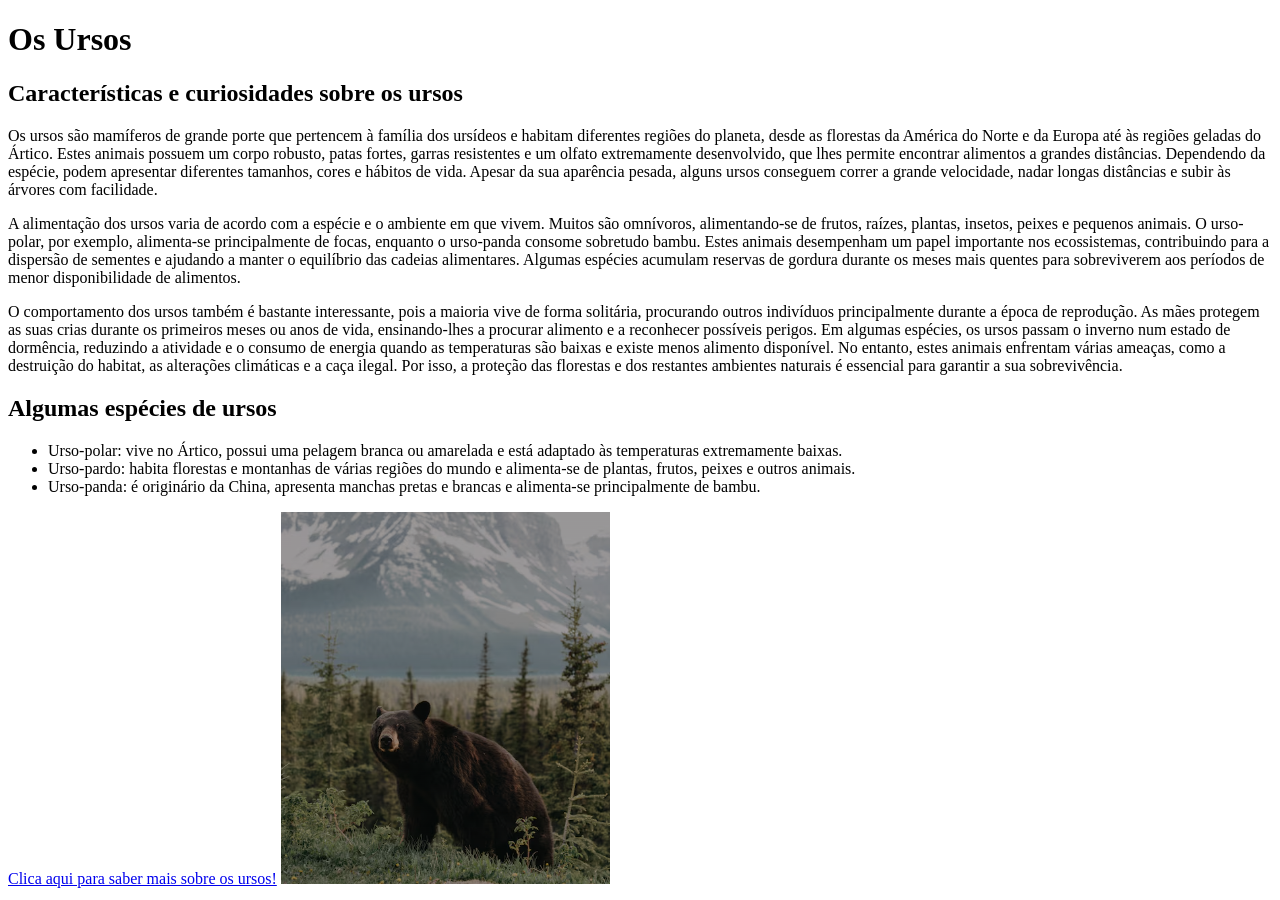
==== index.html @ 4cc046ba "Update and rename index.HTML to index.html" ====
<!DOCTYPE html>
<html>

<head>
    <title>Ursos!</title>
    <link rel="stylesheet" href="estilos.css">
</head>

<body>

    <h1>Os Ursos</h1>

    <h2>Características e curiosidades sobre os ursos</h2>

    <p class="destaque">Os ursos são mamíferos de grande porte que pertencem à família dos ursídeos e habitam diferentes regiões do planeta, desde as florestas da América do Norte e da Europa até às regiões geladas do Ártico. Estes animais possuem um corpo robusto, patas fortes, garras resistentes e um olfato extremamente desenvolvido, que lhes permite encontrar alimentos a grandes distâncias. Dependendo da espécie, podem apresentar diferentes tamanhos, cores e hábitos de vida. Apesar da sua aparência pesada, alguns ursos conseguem correr a grande velocidade, nadar longas distâncias e subir às árvores com facilidade.</p>

    <p>A alimentação dos ursos varia de acordo com a espécie e o ambiente em que vivem. Muitos são omnívoros, alimentando-se de frutos, raízes, plantas, insetos, peixes e pequenos animais. O urso-polar, por exemplo, alimenta-se principalmente de focas, enquanto o urso-panda consome sobretudo bambu. Estes animais desempenham um papel importante nos ecossistemas, contribuindo para a dispersão de sementes e ajudando a manter o equilíbrio das cadeias alimentares. Algumas espécies acumulam reservas de gordura durante os meses mais quentes para sobreviverem aos períodos de menor disponibilidade de alimentos.</p>

    <p>O comportamento dos ursos também é bastante interessante, pois a maioria vive de forma solitária, procurando outros indivíduos principalmente durante a época de reprodução. As mães protegem as suas crias durante os primeiros meses ou anos de vida, ensinando-lhes a procurar alimento e a reconhecer possíveis perigos. Em algumas espécies, os ursos passam o inverno num estado de dormência, reduzindo a atividade e o consumo de energia quando as temperaturas são baixas e existe menos alimento disponível. No entanto, estes animais enfrentam várias ameaças, como a destruição do habitat, as alterações climáticas e a caça ilegal. Por isso, a proteção das florestas e dos restantes ambientes naturais é essencial para garantir a sua sobrevivência.</p>

    <h2>Algumas espécies de ursos</h2>

    <ul>
        <li>Urso-polar: vive no Ártico, possui uma pelagem branca ou amarelada e está adaptado às temperaturas extremamente baixas.</li>

        <li>Urso-pardo: habita florestas e montanhas de várias regiões do mundo e alimenta-se de plantas, frutos, peixes e outros animais.</li>

        <li>Urso-panda: é originário da China, apresenta manchas pretas e brancas e alimenta-se principalmente de bambu.</li>
    </ul>

    <a href="https://pt.wikipedia.org/wiki/Urso">Clica aqui para saber mais sobre os ursos!</a>

    <img src="urso.jpg" alt="Um urso no seu habitat natural">

</body>
</html>
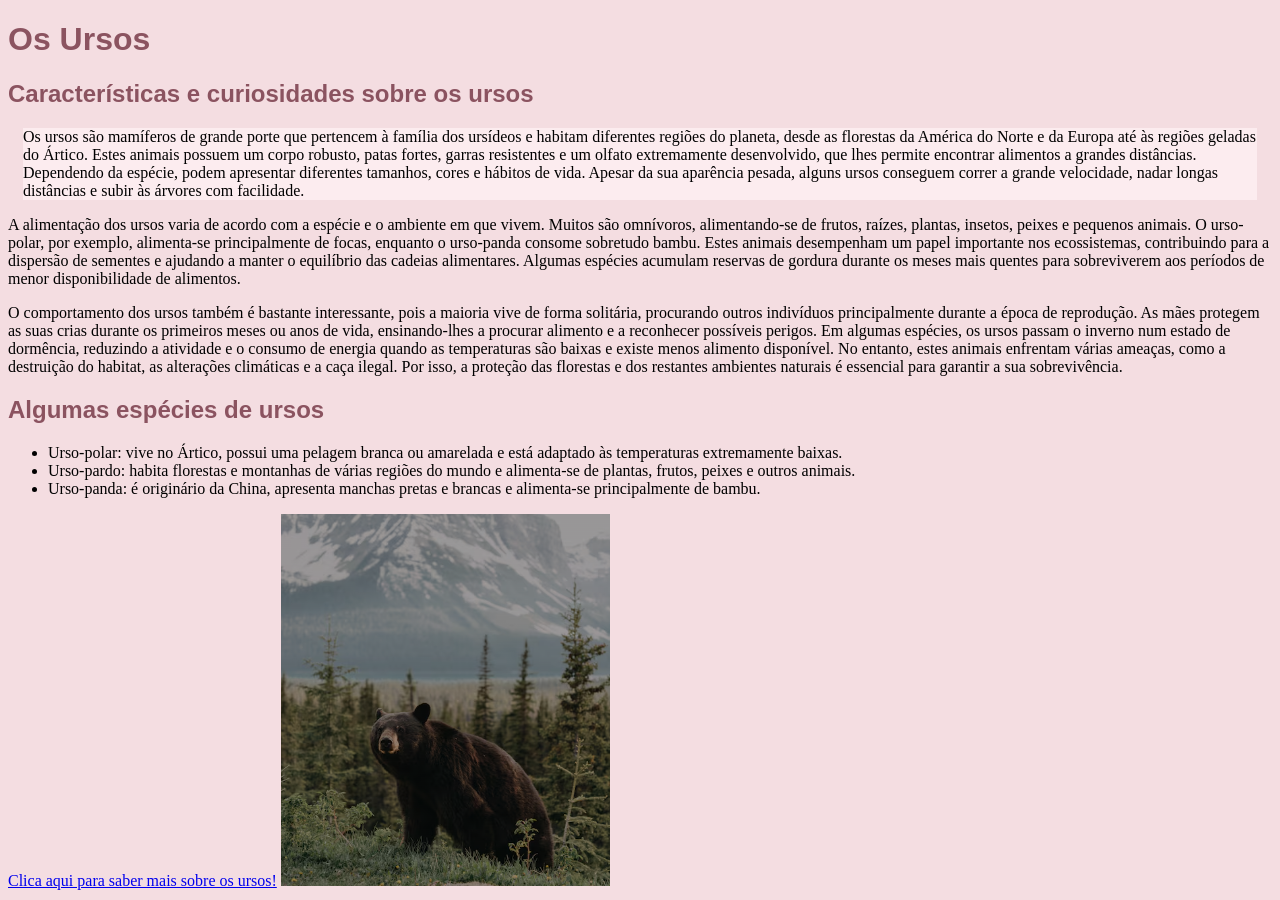
==== commit a3406c07: "Create index.html" ====
--- a/index.html
+++ b/index.html
@@ -1,37 +1,36 @@
-
-<!DOCTYPE html>
-<html>
-
-<head>
-    <title>Ursos!</title>
-    <link rel="stylesheet" href="estilos.css">
-</head>
-
-<body>
-
-    <h1>Os Ursos</h1>
-
-    <h2>Características e curiosidades sobre os ursos</h2>
-
-    <p class="destaque">Os ursos são mamíferos de grande porte que pertencem à família dos ursídeos e habitam diferentes regiões do planeta, desde as florestas da América do Norte e da Europa até às regiões geladas do Ártico. Estes animais possuem um corpo robusto, patas fortes, garras resistentes e um olfato extremamente desenvolvido, que lhes permite encontrar alimentos a grandes distâncias. Dependendo da espécie, podem apresentar diferentes tamanhos, cores e hábitos de vida. Apesar da sua aparência pesada, alguns ursos conseguem correr a grande velocidade, nadar longas distâncias e subir às árvores com facilidade.</p>
-
-    <p>A alimentação dos ursos varia de acordo com a espécie e o ambiente em que vivem. Muitos são omnívoros, alimentando-se de frutos, raízes, plantas, insetos, peixes e pequenos animais. O urso-polar, por exemplo, alimenta-se principalmente de focas, enquanto o urso-panda consome sobretudo bambu. Estes animais desempenham um papel importante nos ecossistemas, contribuindo para a dispersão de sementes e ajudando a manter o equilíbrio das cadeias alimentares. Algumas espécies acumulam reservas de gordura durante os meses mais quentes para sobreviverem aos períodos de menor disponibilidade de alimentos.</p>
-
-    <p>O comportamento dos ursos também é bastante interessante, pois a maioria vive de forma solitária, procurando outros indivíduos principalmente durante a época de reprodução. As mães protegem as suas crias durante os primeiros meses ou anos de vida, ensinando-lhes a procurar alimento e a reconhecer possíveis perigos. Em algumas espécies, os ursos passam o inverno num estado de dormência, reduzindo a atividade e o consumo de energia quando as temperaturas são baixas e existe menos alimento disponível. No entanto, estes animais enfrentam várias ameaças, como a destruição do habitat, as alterações climáticas e a caça ilegal. Por isso, a proteção das florestas e dos restantes ambientes naturais é essencial para garantir a sua sobrevivência.</p>
-
-    <h2>Algumas espécies de ursos</h2>
-
-    <ul>
-        <li>Urso-polar: vive no Ártico, possui uma pelagem branca ou amarelada e está adaptado às temperaturas extremamente baixas.</li>
-
-        <li>Urso-pardo: habita florestas e montanhas de várias regiões do mundo e alimenta-se de plantas, frutos, peixes e outros animais.</li>
-
-        <li>Urso-panda: é originário da China, apresenta manchas pretas e brancas e alimenta-se principalmente de bambu.</li>
-    </ul>
-
-    <a href="https://pt.wikipedia.org/wiki/Urso">Clica aqui para saber mais sobre os ursos!</a>
-
-    <img src="urso.jpg" alt="Um urso no seu habitat natural">
-
-</body>
-</html>
+<!DOCTYPE html>
+<html>
+
+<head>
+    <title>Ursos!</title>
+    <link rel="stylesheet" href="estilos.css">
+</head>
+
+<body>
+
+    <h1>Os Ursos</h1>
+
+    <h2>Características e curiosidades sobre os ursos</h2>
+
+    <p class="destaque">Os ursos são mamíferos de grande porte que pertencem à família dos ursídeos e habitam diferentes regiões do planeta, desde as florestas da América do Norte e da Europa até às regiões geladas do Ártico. Estes animais possuem um corpo robusto, patas fortes, garras resistentes e um olfato extremamente desenvolvido, que lhes permite encontrar alimentos a grandes distâncias. Dependendo da espécie, podem apresentar diferentes tamanhos, cores e hábitos de vida. Apesar da sua aparência pesada, alguns ursos conseguem correr a grande velocidade, nadar longas distâncias e subir às árvores com facilidade.</p>
+
+    <p>A alimentação dos ursos varia de acordo com a espécie e o ambiente em que vivem. Muitos são omnívoros, alimentando-se de frutos, raízes, plantas, insetos, peixes e pequenos animais. O urso-polar, por exemplo, alimenta-se principalmente de focas, enquanto o urso-panda consome sobretudo bambu. Estes animais desempenham um papel importante nos ecossistemas, contribuindo para a dispersão de sementes e ajudando a manter o equilíbrio das cadeias alimentares. Algumas espécies acumulam reservas de gordura durante os meses mais quentes para sobreviverem aos períodos de menor disponibilidade de alimentos.</p>
+
+    <p>O comportamento dos ursos também é bastante interessante, pois a maioria vive de forma solitária, procurando outros indivíduos principalmente durante a época de reprodução. As mães protegem as suas crias durante os primeiros meses ou anos de vida, ensinando-lhes a procurar alimento e a reconhecer possíveis perigos. Em algumas espécies, os ursos passam o inverno num estado de dormência, reduzindo a atividade e o consumo de energia quando as temperaturas são baixas e existe menos alimento disponível. No entanto, estes animais enfrentam várias ameaças, como a destruição do habitat, as alterações climáticas e a caça ilegal. Por isso, a proteção das florestas e dos restantes ambientes naturais é essencial para garantir a sua sobrevivência.</p>
+
+    <h2>Algumas espécies de ursos</h2>
+
+    <ul>
+        <li>Urso-polar: vive no Ártico, possui uma pelagem branca ou amarelada e está adaptado às temperaturas extremamente baixas.</li>
+
+        <li>Urso-pardo: habita florestas e montanhas de várias regiões do mundo e alimenta-se de plantas, frutos, peixes e outros animais.</li>
+
+        <li>Urso-panda: é originário da China, apresenta manchas pretas e brancas e alimenta-se principalmente de bambu.</li>
+    </ul>
+
+    <a href="https://pt.wikipedia.org/wiki/Urso">Clica aqui para saber mais sobre os ursos!</a>
+
+    <img src="urso.jpg" alt="Um urso no seu habitat natural">
+
+</body>
+</html>
--- a/estilos.css
+++ b/estilos.css
@@ -0,0 +1,22 @@
+body {
+    background-color: #F4DDE1;
+}
+
+h1, h2 {
+    color: #8B5360;
+    font-family: Arial;
+}
+
+.destaque {
+    background-color: #FCECEF;
+    margin: 15px;
+}
+
+/*
+1. A regra mais difícil foi criar a classe .destaque. Consegui ultrapassar a dificuldade ao confirmar a escrita do código.
+
+2. O erro mais comum foi esquecer os pontos e vírgulas. Voltei ao Notepad++ para corrigir.
+
+3. O atributo href serve para criar uma ligação para outra página ou site. Neste caso, permite abrir a página da Wikipédia sobre os ursos.
+*/
+
